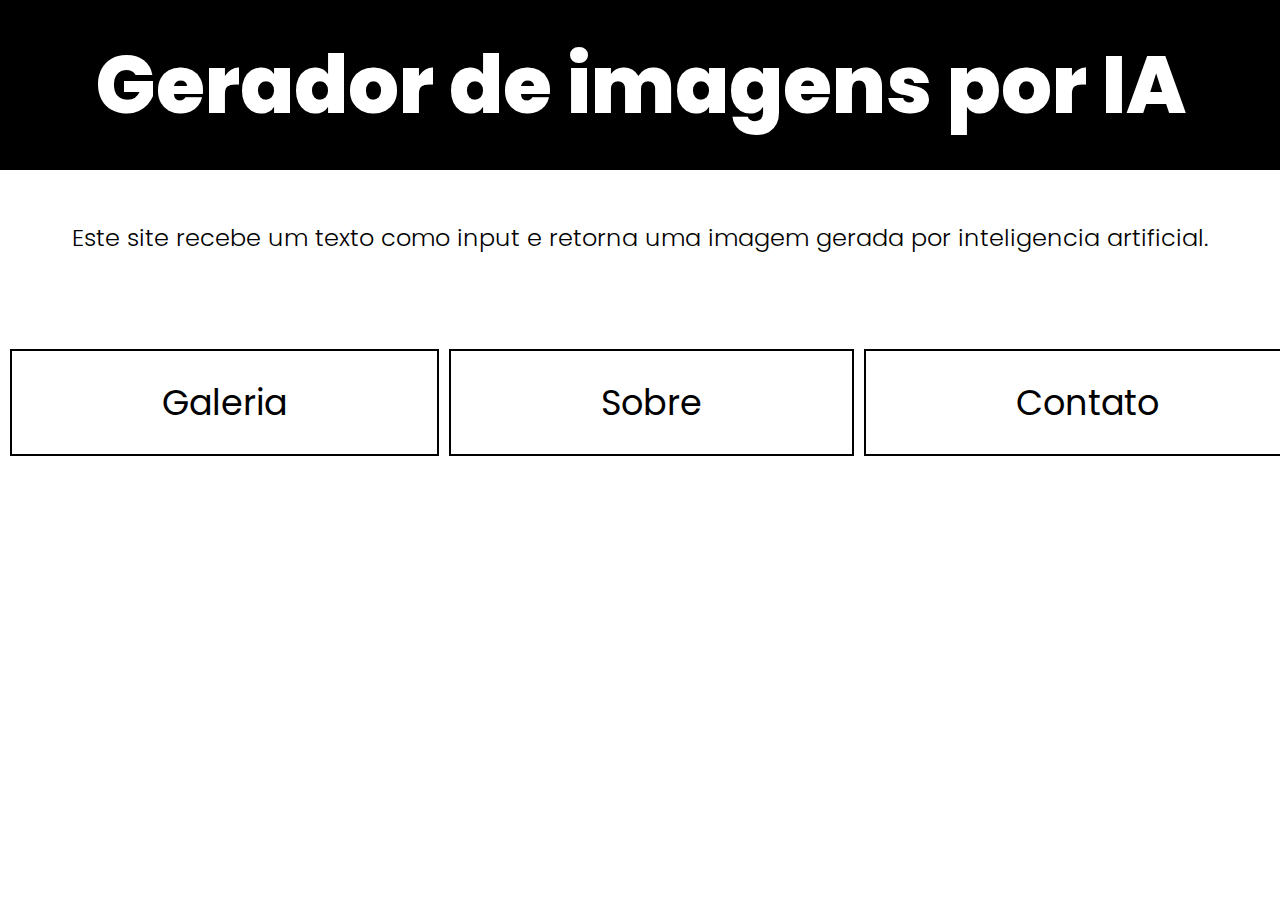
==== projeto-gerador-imagens-ia/index.html @ 1f0f9fea "Add files via upload" ====
<!DOCTYPE html>
<html lang="pt">
<head>
    <meta charset="UTF-8">
    <meta name="viewport" content="width=device-width, initial-scale=1.0">
    <title>Document</title>
    <link rel="stylesheet" href="styles\style.css">
    <link rel="preconnect" href="https://fonts.googleapis.com">
    <link rel="preconnect" href="https://fonts.gstatic.com" crossorigin>
    <link href="https://fonts.googleapis.com/css2?family=Poppins:ital,wght@0,100;0,200;0,300;0,400;0,500;0,600;0,700;0,800;0,900;1,100;1,200;1,300;1,400;1,500;1,600;1,700;1,800;1,900&display=swap" rel="stylesheet">
</head>
<body>
    <header>
        <h1 class="center index">Gerador de imagens por IA</h1>
        <p class="fontsmall center">Este site recebe um texto como input e retorna uma imagem gerada por inteligencia artificial.</p>
    </header>
    <div class="grid-container">
        <a href="galeria.html"><button class="button-g">Galeria</button></a>
        <a href="sobre.html"><button class="button-g">Sobre</button></a>
        <a href="contato.html"><button class="button-g">Contato</button></a>
        <a href="gerar.html"><button class="button-g">Gerar </button></a>
    </div>
    
</body>
</html>
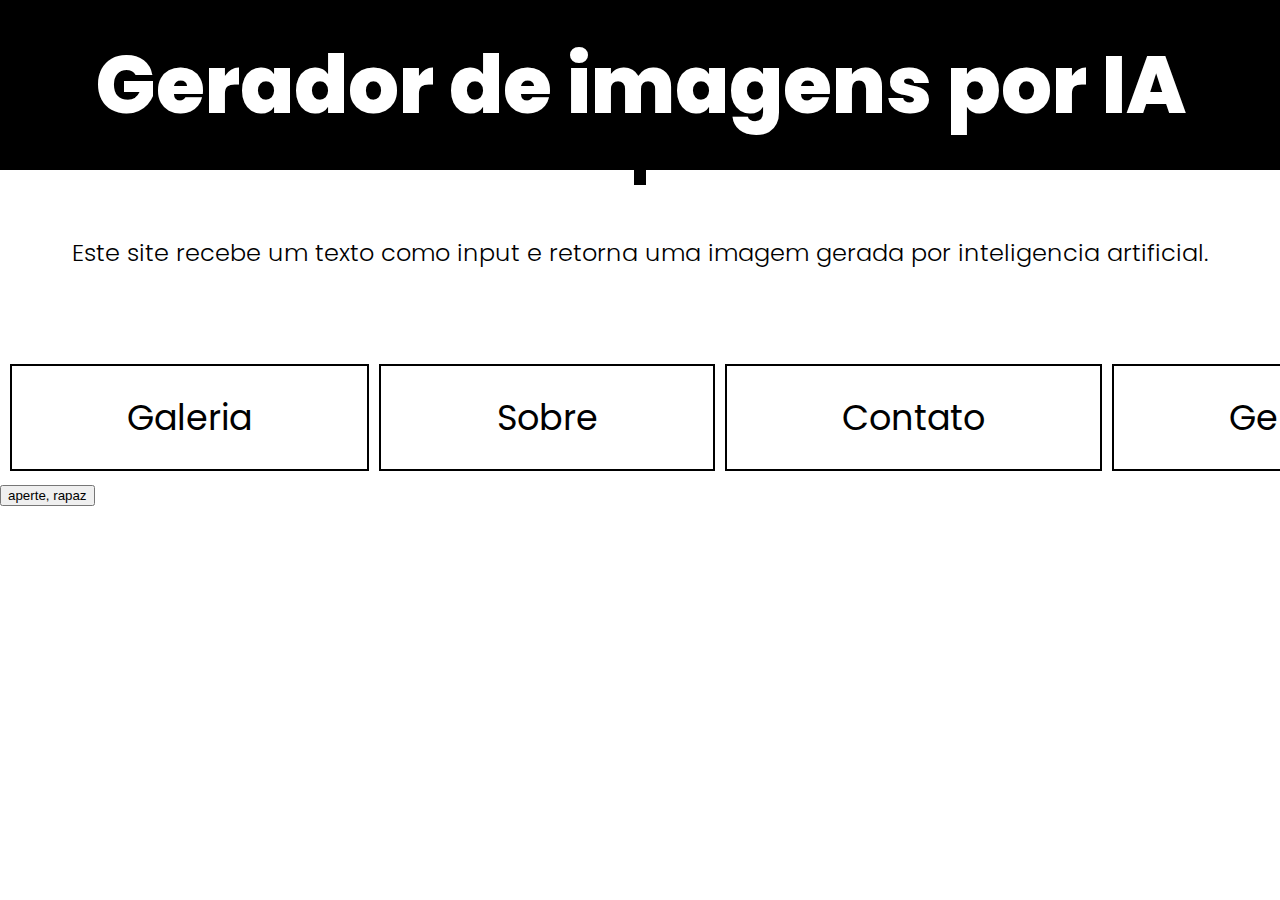
==== commit d202ca1f: "Add files via upload" ====
--- a/projeto-gerador-imagens-ia/index.html
+++ b/projeto-gerador-imagens-ia/index.html
@@ -11,7 +11,8 @@
 </head>
 <body>
     <header>
-        <h1 class="center index">Gerador de imagens por IA</h1>
+        <h1 id="gerador" class="center index">Gerador de imagens por IA</h1>
+        <div id="anima"></div>
         <p class="fontsmall center">Este site recebe um texto como input e retorna uma imagem gerada por inteligencia artificial.</p>
     </header>
     <div class="grid-container">
@@ -20,6 +21,11 @@
         <a href="contato.html"><button class="button-g">Contato</button></a>
         <a href="gerar.html"><button class="button-g">Gerar </button></a>
     </div>
-    
+    <script>
+       function func(){
+            window.alert("oi");
+        }
+    </script>
+    <button type="button" onclick="func()">aperte, rapaz</button>
 </body>
 </html>